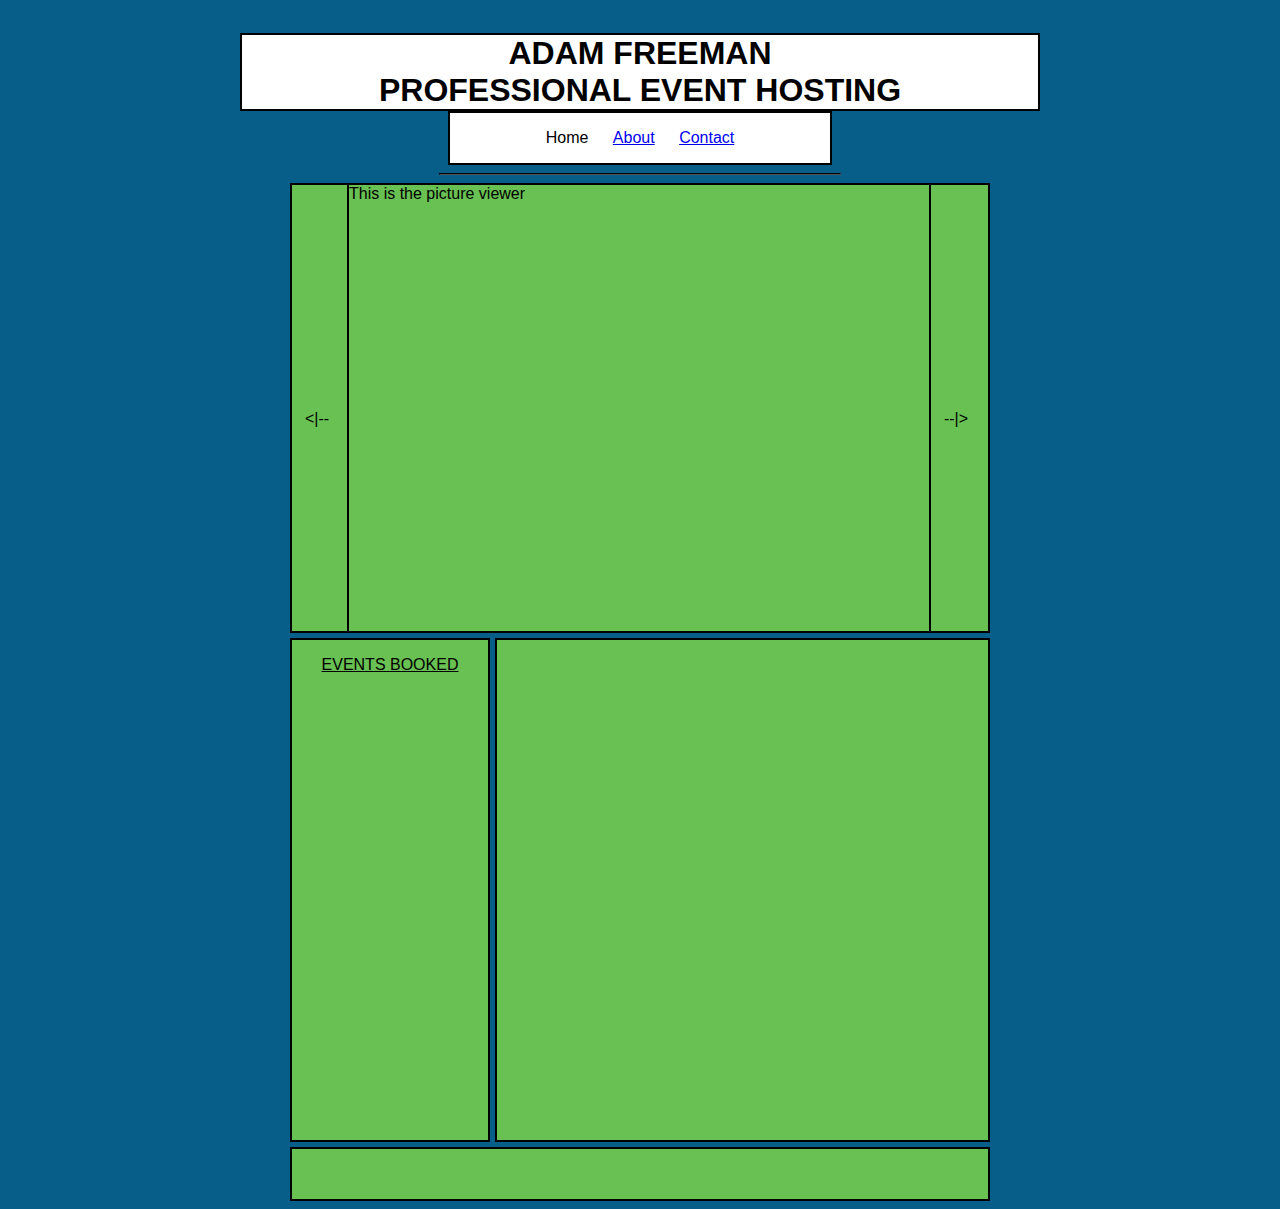
==== freedj/index.html @ 389b21b4 "Add files via upload" ====
<!DOCTYPE html>
	<html>
		<head>
			<link rel="stylesheet" type="text/css" href="CSS/styles.css">
			<title>
				Adam Freeman Event Hosting
			</title>
			<script type="text/javascript">
			</script>
		</head>

		<body>
			<header>
				<h1 class="title">
					ADAM FREEMAN
					<br>
					PROFESSIONAL EVENT HOSTING
				</h1>
			</header>
			<div class="navbar">
				<ul>
					<li>Home</li>
					<li><a href="about.html">About</a></li>
					<li><a href="contact.html">Contact</a></li>
				</ul>
			</div>
			<hr style="border-color: black; width: 400px;">
			<div class="main-body">
				<div class="carousel">
					<div id="leftpad">
						<|--
					</div>
					<div id="pictureviewer">
						This is the picture viewer
					</div>
					<div id="rightpad">
						--|>
					</div>
				</div>
				<div class="events" style="text-align: center;">
					<p><u>EVENTS BOOKED</u></p>
				</div>
				<div class="main"></div>
			</div>
			<footer>
				<div class="footerdiv">
				</div>
			</footer>
		</body>
	</html>
---- freedj/CSS/styles.css ----
body {
	font-family: sans-serif;
}

li + li { 
	padding-left: 20px;
}

ul {
	padding: 0;
}

html {
	background-color:#075e89;
}

header {
	width: 800px;
	margin: 0 auto;
	text-align: center;
	padding-top: 20px;
}

footer {
	clear: both;
	margin: 0 auto;
	width: 696px;
	border: 2px solid black;
	height: 50px;
	background-color: #68c152;
}

.navbar {
	text-align:center;
	border: 2px solid black;
	width: 30%;
	margin: 0 auto;
	background-color: white;
}

.navbar li {
	display: inline;
}

.carousel {
	border: 2px solid black;
	background-color: #68c152;
	width: 696px;
	height: 446px;
	margin: 0 auto;
}

#leftpad {
	display: absolute;
	height: 50px;
	width: 50px;
	text-align: center;
	float: left;
	padding-top: 225px;
}

#pictureviewer {
	height: 446px;
	width: 580px;
	border-left: 2px solid black;
	border-right: 2px solid black;
	margin-left: 5px;
	float: left;
}

#rightpad {
	display: absolute;
	text-align: center;
	height: 50px;
	width: 50px;
	float: left;
	padding-top: 225px;
}

.main-body {
	width: 700px;
	margin: 0 auto;
}

.events {
	margin-top: 5px;
	margin-bottom: 5px;
	width: 196px;
	height: 500px;
	float: left;
	border: 2px solid black;
	background-color: #68c152;
}

.main {
	margin-top: 5px;
	margin-bottom: 5px;
	margin-left: 5px;
	position: relative;
	height: 500px;
	width: 491px;
	float: left;
	border: 2px solid black;
	background-color: #68c152;
}

.title {
	background-color: white;
	border: 2px solid black;
	margin: 0 auto;
	margin-top: 5px;
}
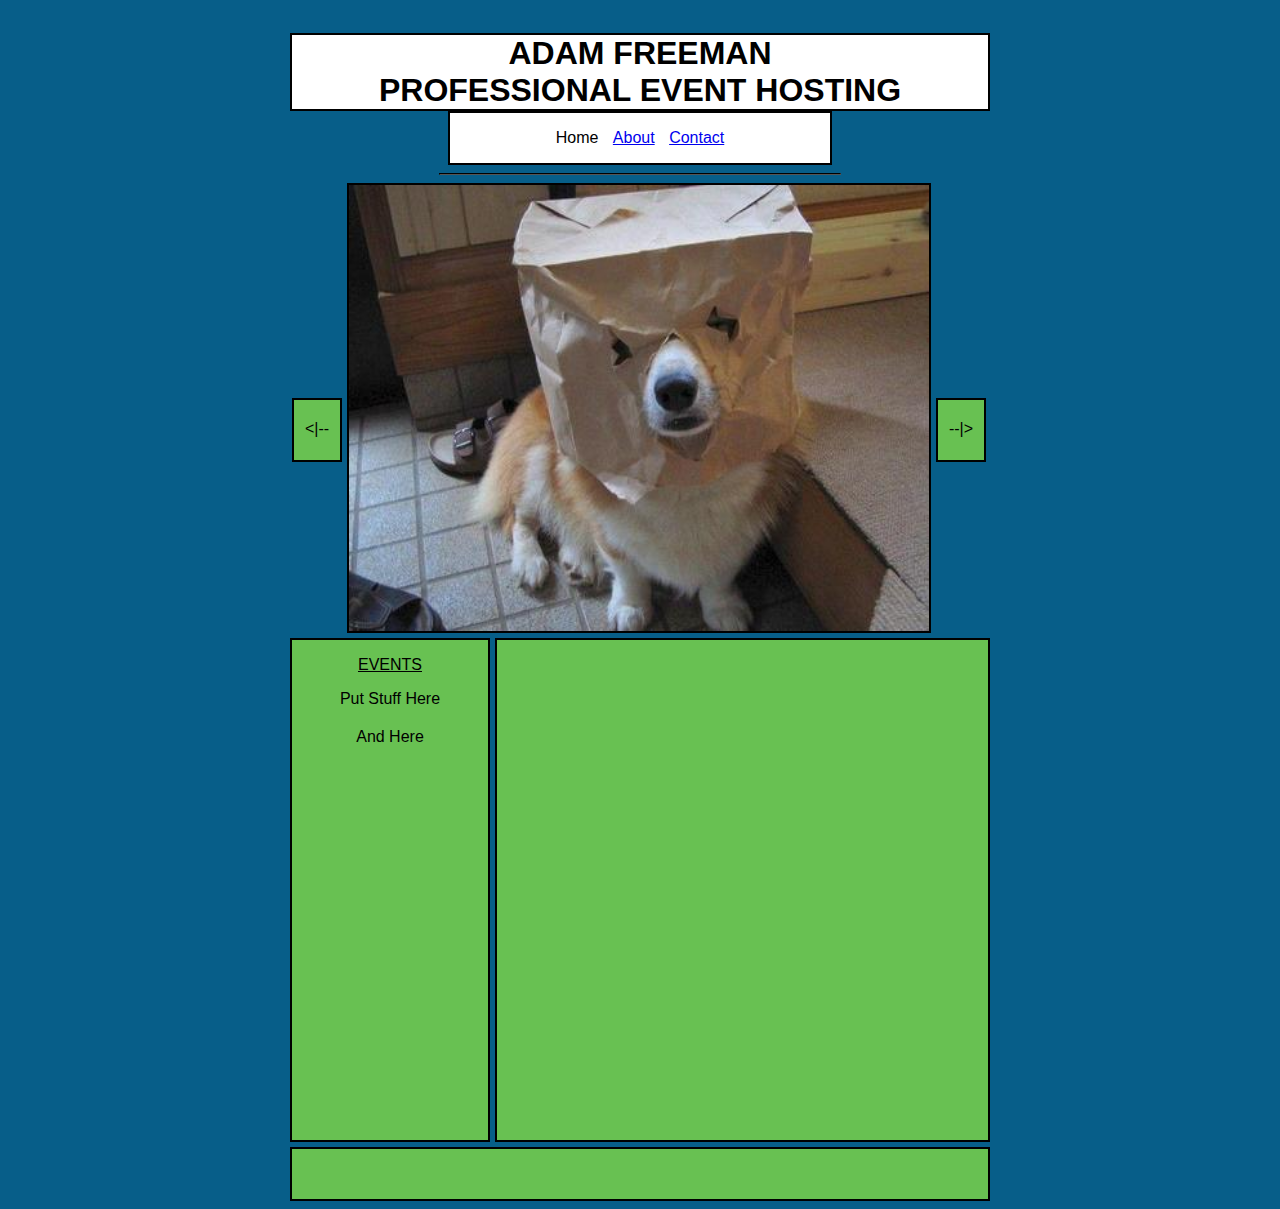
==== commit 9a47baa3: "Add files via upload" ====
--- a/freedj/index.html
+++ b/freedj/index.html
@@ -6,6 +6,41 @@
 				Adam Freeman Event Hosting
 			</title>
 			<script type="text/javascript">
+			window.onload = function () {
+				var pictures = document.getElementsByClassName('pic');
+				var picturesIndex = 0;
+				pictures[picturesIndex].style.display = "block"
+				var leftarrow = document.getElementById('leftarrow');
+				var rightarrow = document.getElementById('rightarrow');
+
+				leftarrow.addEventListener('click', function(event) {
+
+					picture = document.getElementsByClassName('pic')[picturesIndex];
+					picture.style.display = "none"
+
+					picturesIndex--
+					if (picturesIndex == -1) {
+						picturesIndex = pictures.length - 1;
+					}
+
+					picture = document.getElementsByClassName('pic')[picturesIndex];
+					picture.style.display = "block"
+				});
+
+				rightarrow.addEventListener('click', function(event) {
+
+					picture = document.getElementsByClassName('pic')[picturesIndex];
+					picture.style.display = "none"
+					picturesIndex++
+
+					if (picturesIndex == (pictures.length)) {
+						picturesIndex = 0;
+					}
+
+					picture = document.getElementsByClassName('pic')[picturesIndex];
+					picture.style.display = "block"
+				});
+			}
 			</script>
 		</head>
 
@@ -19,26 +54,41 @@
 			</header>
 			<div class="navbar">
 				<ul>
-					<li>Home</li>
-					<li><a href="about.html">About</a></li>
-					<li><a href="contact.html">Contact</a></li>
+					<li class="nav">Home</li>
+					<li class="nav"><a href="about.html">About</a></li>
+					<li class="nav"><a href="contact.html">Contact</a></li>
 				</ul>
 			</div>
 			<hr style="border-color: black; width: 400px;">
 			<div class="main-body">
 				<div class="carousel">
 					<div id="leftpad">
-						<|--
+						<div id="leftarrow">
+							<|--
+						</div>
 					</div>
 					<div id="pictureviewer">
-						This is the picture viewer
+						<img src="IMAGES/dog.jpg" class="pic">
+						<img src="IMAGES/eagle.jpg" class="pic">
+						<img src="IMAGES/giraffe.jpg" class="pic">
+						<img src="IMAGES/trump.jpg" class="pic">
+						<!-- <p class="pic">Pic 1</p>
+						<p class="pic">Pic 2</p>
+						<p class="pic">Pic 3</p>
+						<p class="pic">Pic 4</p> -->
 					</div>
 					<div id="rightpad">
-						--|>
+						<div id="rightarrow">
+							--|>
+						</div>
 					</div>
 				</div>
 				<div class="events" style="text-align: center;">
-					<p><u>EVENTS BOOKED</u></p>
+					<p><u>EVENTS</u></p>
+					<ul>
+						<li class="event">Put Stuff Here</li>
+						<li class="event">And Here</li>
+					</ul>
 				</div>
 				<div class="main"></div>
 			</div>
--- a/freedj/CSS/styles.css
+++ b/freedj/CSS/styles.css
@@ -2,8 +2,12 @@
 	font-family: sans-serif;
 }
 
-li + li { 
-	padding-left: 20px;
+.nav + .nav {
+	padding-left: 10px;
+}
+
+.event + .event {
+	padding-top: 20px;
 }
 
 ul {
@@ -15,7 +19,7 @@
 }
 
 header {
-	width: 800px;
+	width: 700px;
 	margin: 0 auto;
 	text-align: center;
 	padding-top: 20px;
@@ -43,8 +47,6 @@
 }
 
 .carousel {
-	border: 2px solid black;
-	background-color: #68c152;
 	width: 696px;
 	height: 446px;
 	margin: 0 auto;
@@ -52,29 +54,53 @@
 
 #leftpad {
 	display: absolute;
-	height: 50px;
-	width: 50px;
 	text-align: center;
 	float: left;
-	padding-top: 225px;
+	padding-top: 215px;
+	/*background-color: #68c152;*/
+}
+
+#leftarrow {
+	border: 2px solid black;
+	height: 40px;
+	width: 46px;
+	padding-top: 20px;
+	background-color: #68c152;
+	cursor: pointer;
 }
 
 #pictureviewer {
 	height: 446px;
 	width: 580px;
-	border-left: 2px solid black;
-	border-right: 2px solid black;
+	border: 2px solid black;
 	margin-left: 5px;
+	background-color: #68c152;
 	float: left;
+
+}
+
+.pic {
+	display: none;
+	height: 446px;
+	width: 580px;
 }
 
 #rightpad {
 	display: absolute;
 	text-align: center;
-	height: 50px;
-	width: 50px;
+	margin-left: 5px;
 	float: left;
-	padding-top: 225px;
+	padding-top: 215px;
+	/*background-color: #68c152;*/
+}
+
+#rightarrow {
+	border: 2px solid black;
+	height: 40px;
+	width: 46px;
+	padding-top: 20px;
+	background-color: #68c152;
+	cursor: pointer;
 }
 
 .main-body {
@@ -111,3 +137,6 @@
 	margin-top: 5px;
 }
 
+.events ul {
+	list-style: none;
+}
